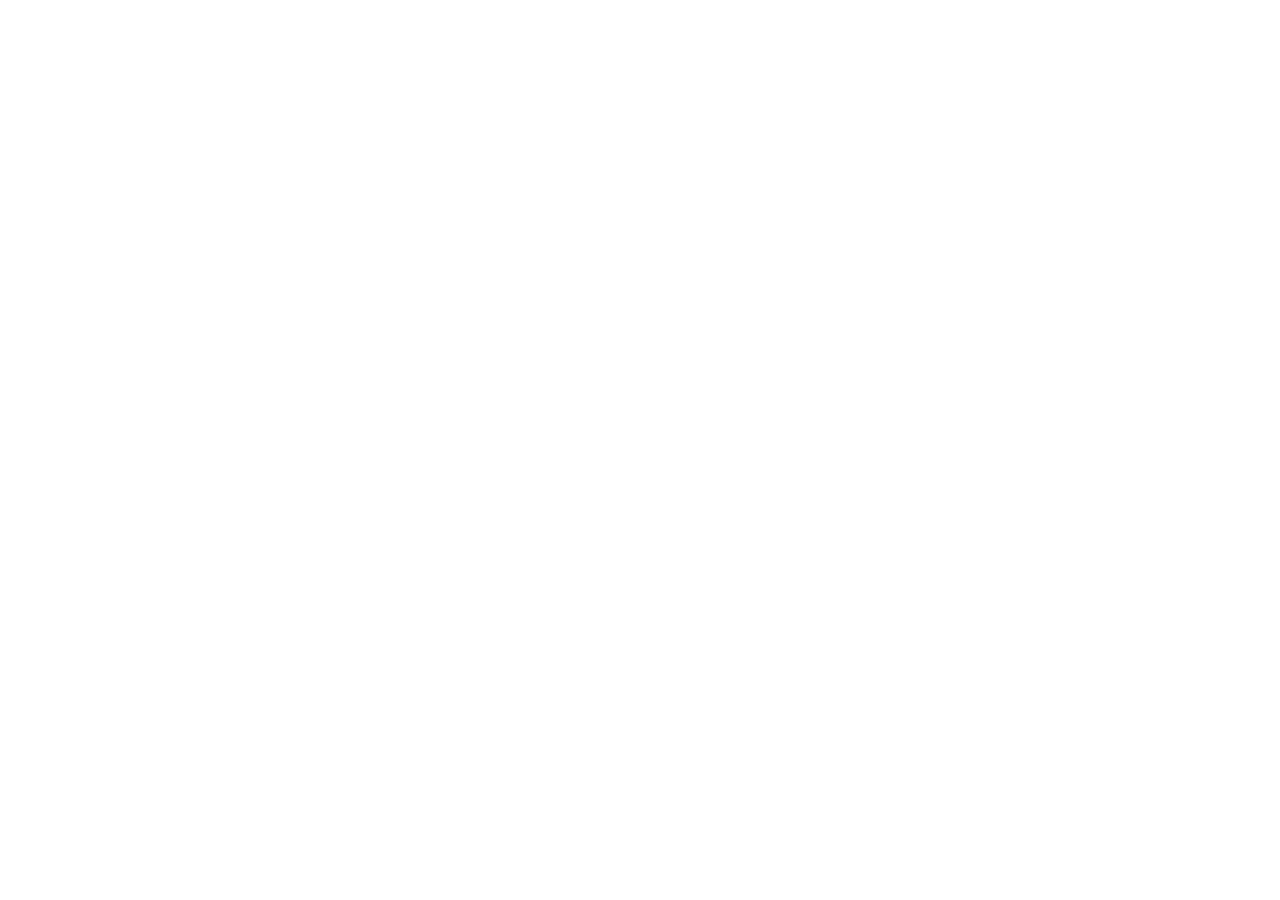
==== index.html @ 061c33dc "completed" ====
<!DOCTYPE html>
<html lang="en">

<head>
    <meta charset="UTF-8">
    <meta name="viewport" content="width=device-width, initial-scale=1.0">
    <title>js</title>
    <style>
        .active {
            background-color: blueviolet;
        }

        body{
            display: flex;
            justify-content: center;
        }
        .appear {
            width: 50vw;
            height: 50vh;
            color: white;
            text-align: center;
            background-color: blueviolet;
            margin-top: -1000px;
            transition: all .4s ease;
        }
    </style>
</head>
<!-- ========== Start FUNCTIONS ========== -->

<!-- function topic -->
<!-- <button onclick="hello()">Click me</button> -->

<!-- ========== End FUNCTIONS ========== -->





<!-- ========== Start DOM ========== -->


<!-- DOM -->
<!-- <p id="paragraph"><ul>p.textContent</ul></p> -->

<!-- <input type="text" placeholder="enter name" required> -->


<!-- <p class="demo1">Lorem, ipsum.1 class</p>
<p id="demo2">Lorem, ipsum.2 Id</p> -->

<!-- <ul>
    
    <li>yellow</li>
    <li>pink</li>
    <li>black</li>
</ul> -->

<!-- DOM Traversing -->
<!-- <div id="traversing">
    <h2>hi</h2>
    <p>This is the DOM traversing</p>
    previous nodes
     <button class="btn">hello</button>
     next node
    <p>next sibling</p>
</div> -->


<!-- ========== End DOM ========== -->




<!-- ========== Start EVENTS ========== -->

<!-- EVENTS -->
<!-- <button onclick="showme()">Click me</button> -->

<!-- <input type="text" placeholder="enter the name" id="password">
<button id="btn" onclick="showMe()">show</button> -->

<!-- addEventListener -->
<!-- <button id="btn">Click baby</button> -->

<!-- <h1>hey guys what's going on.</h1>
<p>to much pain inside the heart just Allah see this</p>
<button id="swap">Click me to swap</button> -->

<!-- Applying css using js -->
<!-- <p class="para">hello styling</p> -->


<!-- <h1>i am desiging</h1>
<button>style me</button> -->

<!-- add/remove/toggle class -->
<!-- <p>Lorem ipsum dolor sit.</p>
 <button id="add">Add Class</button>
 <button id="remove">Remove Class</button>
 <button id="toggle">Toggle</button> -->

<!-- <button class="eventss">Click Me</button>
<input type="text" class="text"> -->

<!-- <form>
    <input type="text">
    <select>
        <option value="subject">English</option>
        <option value="subject">Urdu</option>
        <option value="subject">Drawing</option>
    </select>
    <button>submit</button>
</form> -->

<!-- <button id="eobject">Event Object</button> -->

<!-- <div>
    <p>Events e object</p>
    <button>Click Me</button>
    <button>save Me</button>
    <button>Read Me</button>
</div> -->


<!-- <div class="bubble">
    <button>bubbling</button>
</div> -->

<!-- setTimeOut(), setInterval() -->
<div class="appear"> I am here</div>

<!-- ========== End EVENTS ========== -->


<!-- ========== Start Form Event Section ========== -->
<!-- <p>hi</p> -->

<!-- <form>
    <label for="name">Name</label>
    <input type="text" id="name" name="user" value="abid">
    <button type="submit">Submit</button>
</form> -->
<!-- ========== End Form Event Section ========== -->


<body>
    <!-- <script src="app.js"></script> -->
    <!-- <script src="loops.js"></script> -->
    <!-- <script src="array.js"></script> -->
    <!-- <script src="functions.js"></script> -->
    <!-- <script src="Object.js"></script> -->
    <!-- <script src="DOM.js"></script> -->
    <script src="events.js"></script>
    <!-- <script src="formEvent.js"></script> -->
</body>

</html>
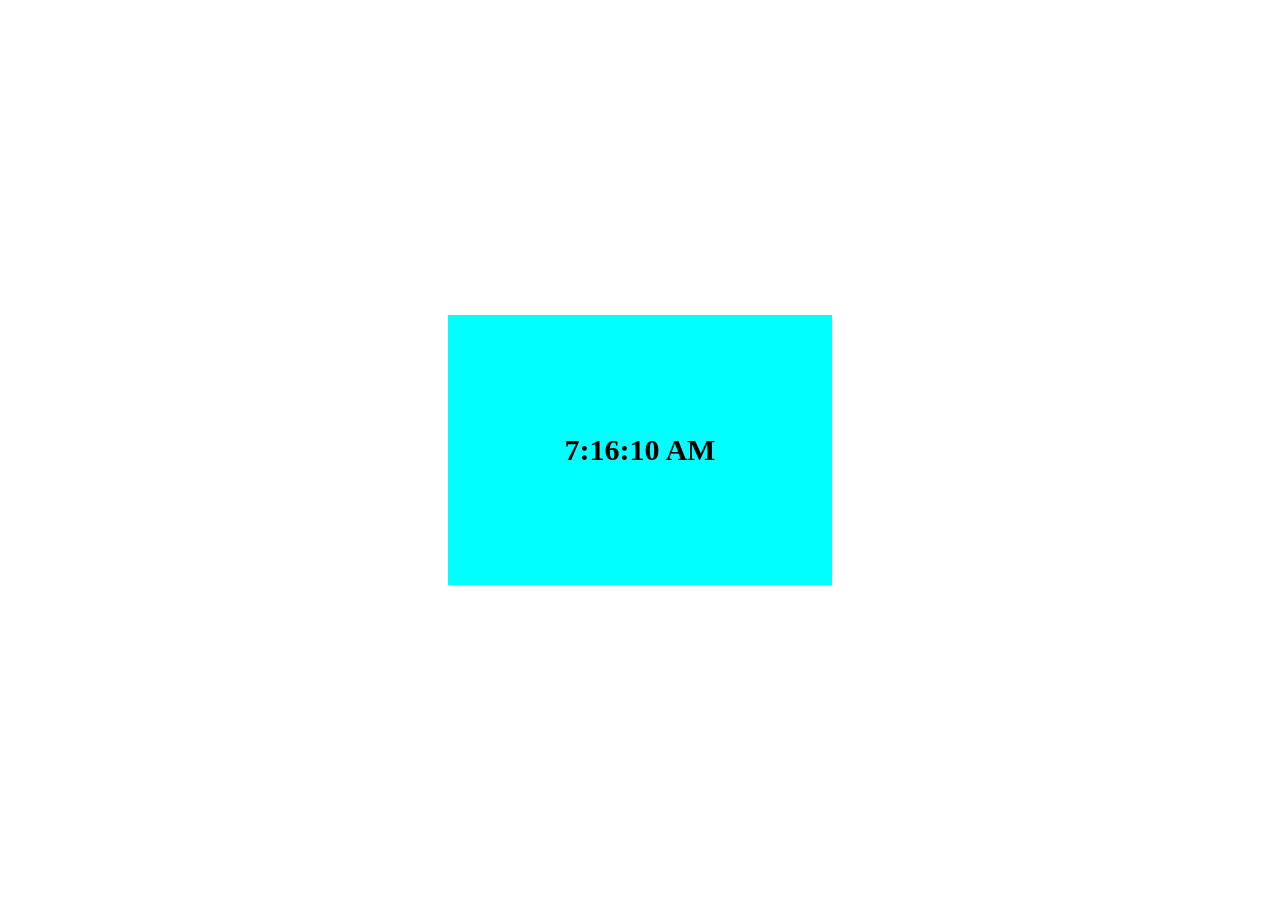
==== commit 41bfdfe0: "completed" ====
--- a/index.html
+++ b/index.html
@@ -6,7 +6,7 @@
     <meta name="viewport" content="width=device-width, initial-scale=1.0">
     <title>js</title>
     <style>
-        .active {
+        /* .active {
             background-color: blueviolet;
         }
 
@@ -22,6 +22,29 @@
             background-color: blueviolet;
             margin-top: -1000px;
             transition: all .4s ease;
+        } */
+
+        /* clock */
+        * {
+            margin: 0;
+            padding: 0;
+            box-sizing: border-box;
+        }
+
+        body {
+            display: flex;
+            justify-content: center;
+            align-items: center;
+            height: 100vh;
+        }
+
+        .clock {
+            width: 30%;
+            height: 30%;
+            background-color: cyan;
+            display: grid;
+            place-items: center;
+            font-size: 20px;
         }
     </style>
 </head>
@@ -127,7 +150,7 @@
 </div> -->
 
 <!-- setTimeOut(), setInterval() -->
-<div class="appear"> I am here</div>
+<!-- <div class="appear"> I am here</div> -->
 
 <!-- ========== End EVENTS ========== -->
 
@@ -143,6 +166,16 @@
 <!-- ========== End Form Event Section ========== -->
 
 
+
+
+<!-- ========== Start Date Object Section ========== -->
+<div class="clock">
+    <h2></h2>
+</div>
+<!-- ========== End Date Object Section ========== -->
+
+
+
 <body>
     <!-- <script src="app.js"></script> -->
     <!-- <script src="loops.js"></script> -->
@@ -150,8 +183,9 @@
     <!-- <script src="functions.js"></script> -->
     <!-- <script src="Object.js"></script> -->
     <!-- <script src="DOM.js"></script> -->
-    <script src="events.js"></script>
+    <!-- <script src="events.js"></script> -->
     <!-- <script src="formEvent.js"></script> -->
+    <script src="dateObject.js"></script>
 </body>
 
 </html>
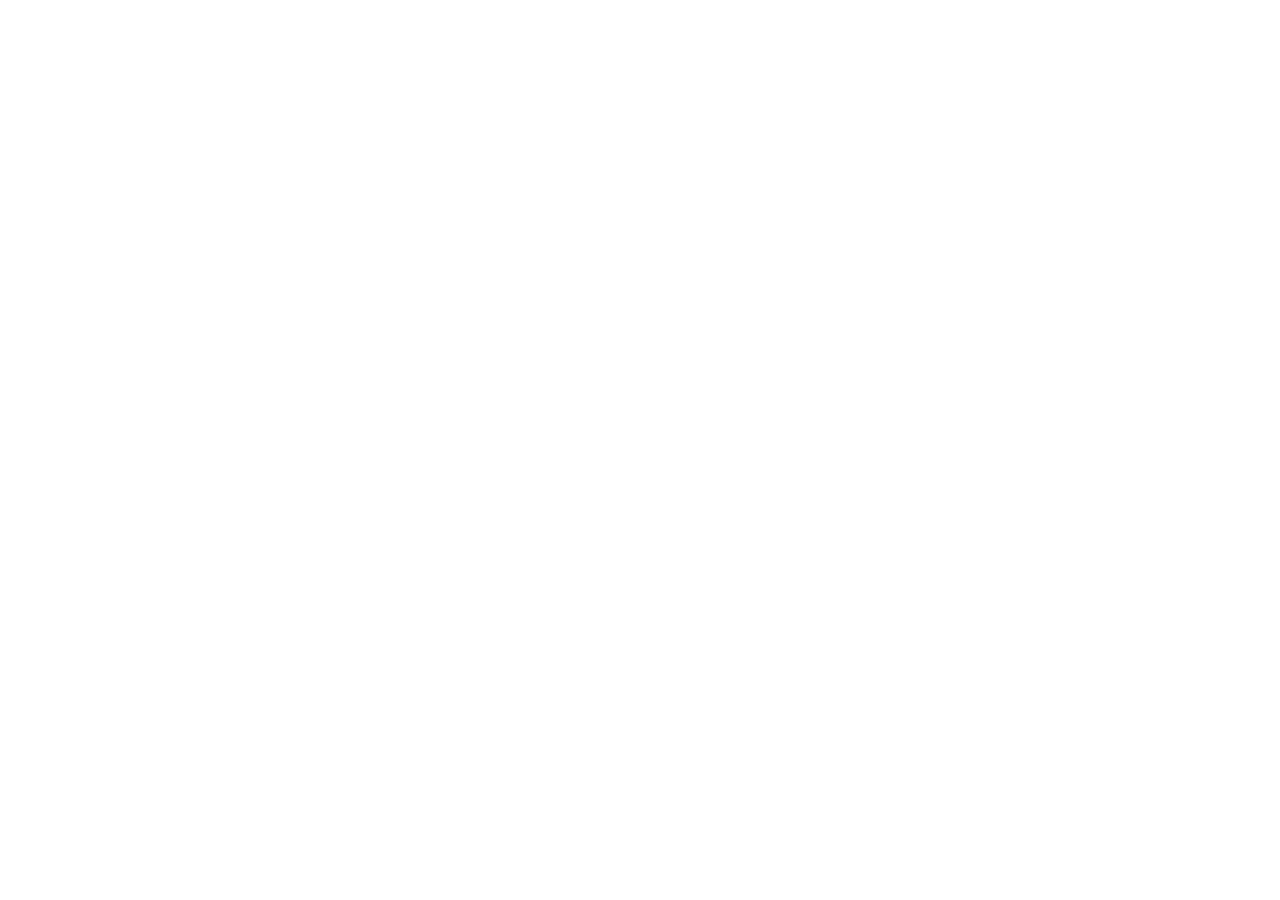
==== commit f8e0d429: "completed" ====
--- a/index.html
+++ b/index.html
@@ -25,7 +25,7 @@
         } */
 
         /* clock */
-        * {
+        /* * {
             margin: 0;
             padding: 0;
             box-sizing: border-box;
@@ -45,7 +45,7 @@
             display: grid;
             place-items: center;
             font-size: 20px;
-        }
+        } */
     </style>
 </head>
 <!-- ========== Start FUNCTIONS ========== -->
@@ -169,9 +169,9 @@
 
 
 <!-- ========== Start Date Object Section ========== -->
-<div class="clock">
+<!-- <div class="clock">
     <h2></h2>
-</div>
+</div> -->
 <!-- ========== End Date Object Section ========== -->
 
 
@@ -185,7 +185,7 @@
     <!-- <script src="DOM.js"></script> -->
     <!-- <script src="events.js"></script> -->
     <!-- <script src="formEvent.js"></script> -->
-    <script src="dateObject.js"></script>
+    <!-- <script src="dateObject.js"></script> -->
 </body>
 
 </html>
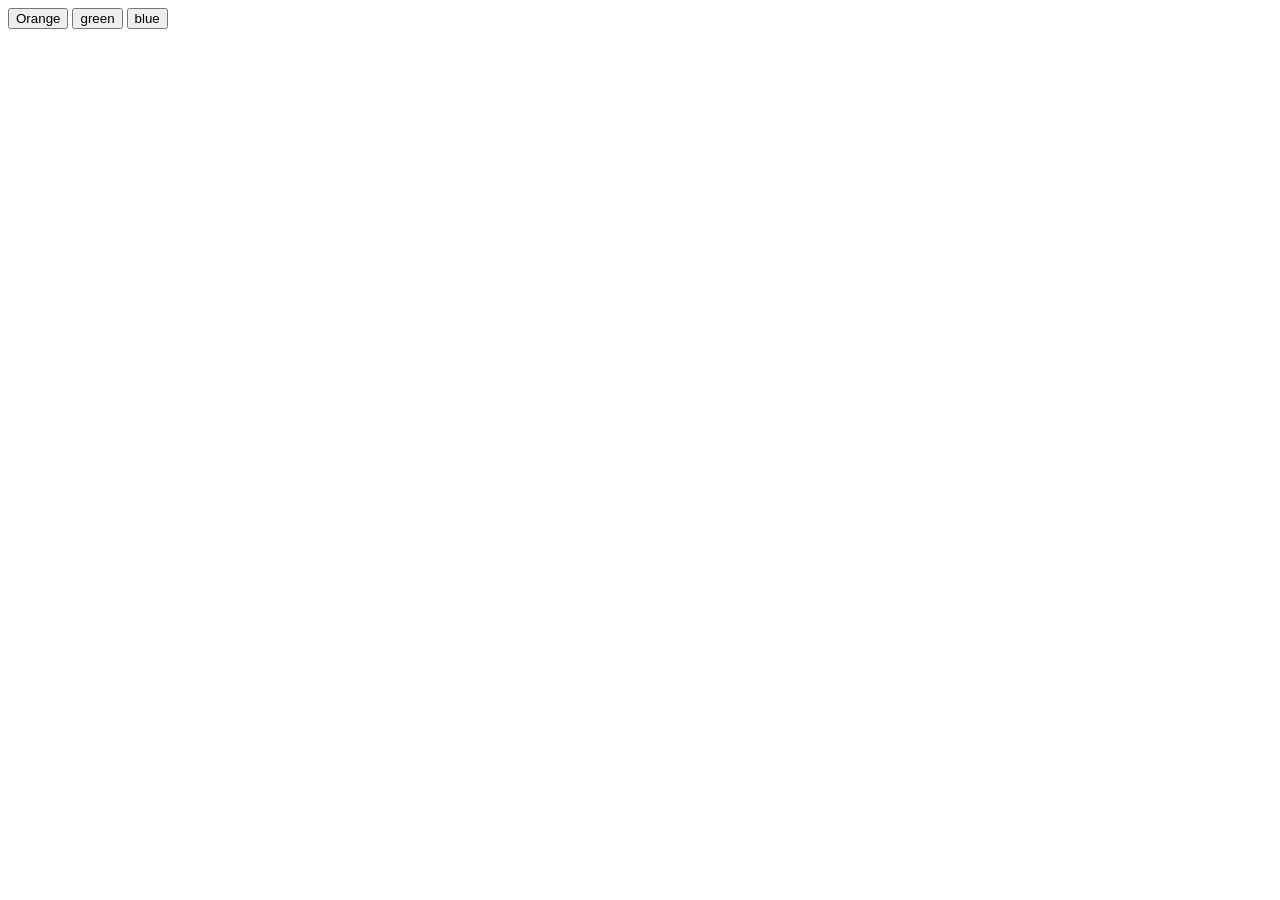
==== commit 8cbb6050: "done" ====
--- a/index.html
+++ b/index.html
@@ -176,6 +176,14 @@
 
 
 
+
+<!-- ========== Start LOCALSTORAGE Section ========== -->
+<button>Orange</button>
+<button>green</button>
+<button>blue</button>
+<!-- ========== End LOCALSTORAGE Section ========== -->
+
+
 <body>
     <!-- <script src="app.js"></script> -->
     <!-- <script src="loops.js"></script> -->
@@ -186,6 +194,8 @@
     <!-- <script src="events.js"></script> -->
     <!-- <script src="formEvent.js"></script> -->
     <!-- <script src="dateObject.js"></script> -->
+    <!-- <script src="promise.js"></script> -->
+     <script src="localStorage.js"></script>
 </body>
 
 </html>
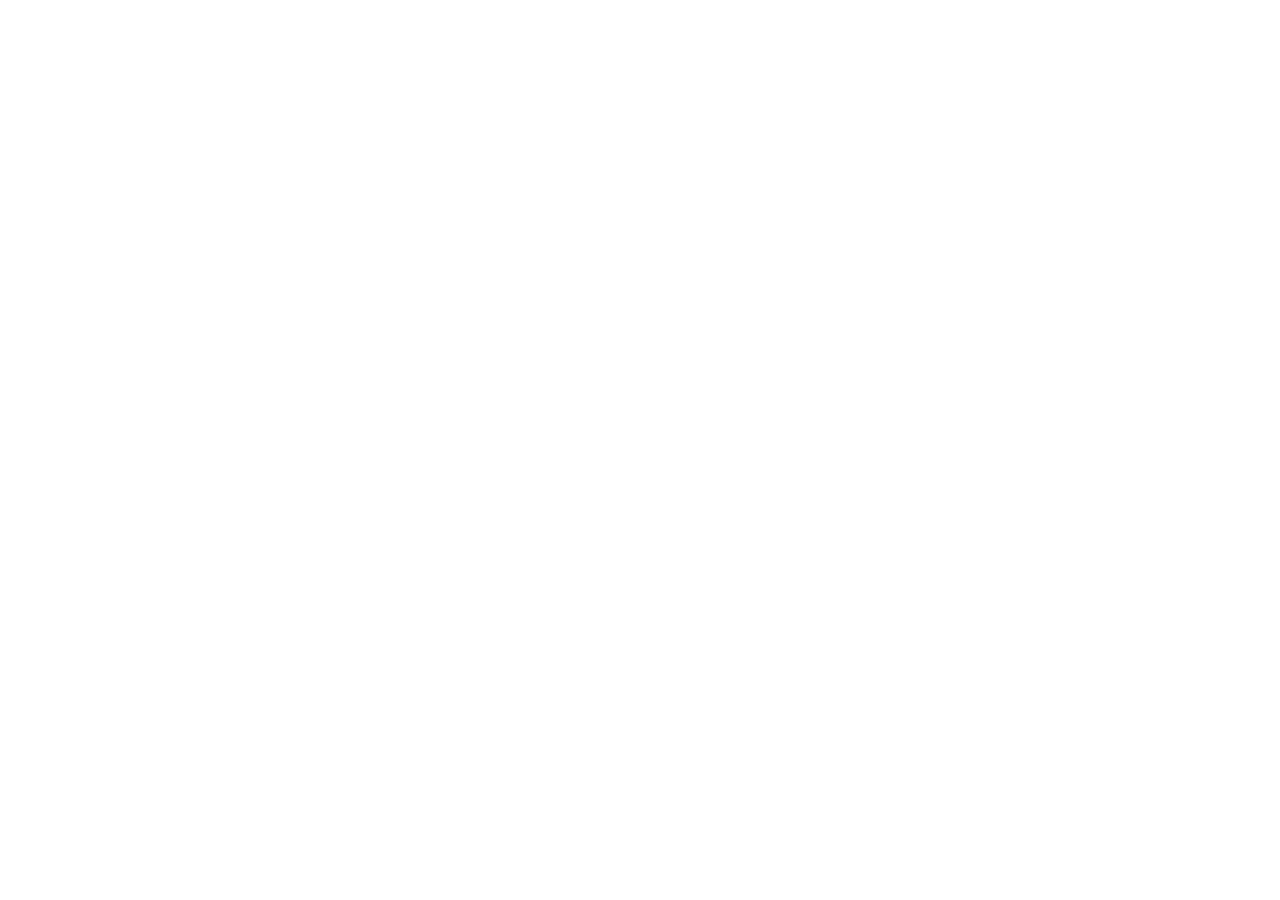
==== commit b71ac4c8: "done" ====
--- a/index.html
+++ b/index.html
@@ -178,9 +178,9 @@
 
 
 <!-- ========== Start LOCALSTORAGE Section ========== -->
-<button>Orange</button>
+<!-- <button>Orange</button>
 <button>green</button>
-<button>blue</button>
+<button>blue</button> -->
 <!-- ========== End LOCALSTORAGE Section ========== -->
 
 
